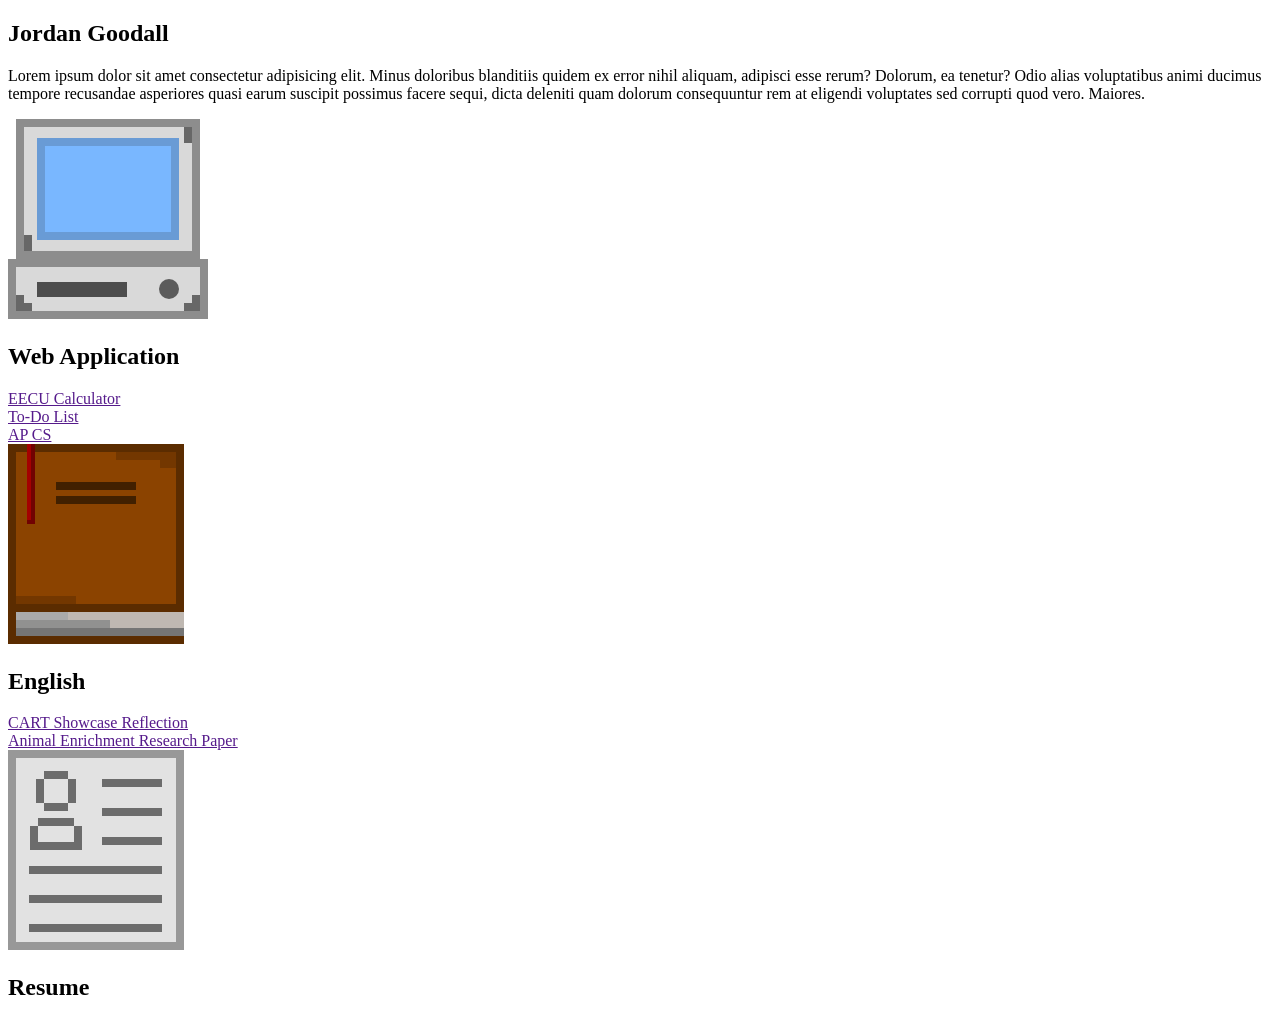
==== index.html @ 687ceeaf "Created base html for projects and index" ====
<!DOCTYPE html>
<html lang="en">

<head>
    <meta charset="UTF-8">
    <meta name="viewport" content="width=device-width, initial-scale=1.0">
    <title>Jordan Goodall</title>
</head>

<body>
    <section class="hero">
        <h1>Jordan Goodall</h1>
        <p>Lorem ipsum dolor sit amet consectetur adipisicing elit. Minus doloribus blanditiis quidem ex error nihil
            aliquam, adipisci esse rerum? Dolorum, ea tenetur? Odio alias voluptatibus animi ducimus tempore recusandae
            asperiores quasi earum suscipit possimus facere sequi, dicta deleniti quam dolorum consequuntur rem at
            eligendi voluptates sed corrupti quod vero. Maiores.</p>
    </section>

    <section class="categories webApp">
        <img src="images/computer.svg" alt="" class="webApp">
        <h2>Web Application</h2>

        <div class="link">
            <a href="">EECU Calculator</a>
        </div>
        <div class="link">
            <a href="">To-Do List</a>
        </div>
        <div class="link">
            <a href="">AP CS</a>
        </div>

    </section>

    <section class="categories english">
        <img src="images/book.svg" alt="">
        <h2>English</h2>
        <div class="link">
            <a href="">CART Showcase Reflection</a>
        </div>
        <div class="link">
            <a href="">Animal Enrichment Research Paper</a>
        </div>


    </section>
    <section class="resume">
        <img src="images/resume.svg" alt="">
        <h2>Resume</h2>

    </section>

</body>

</html>
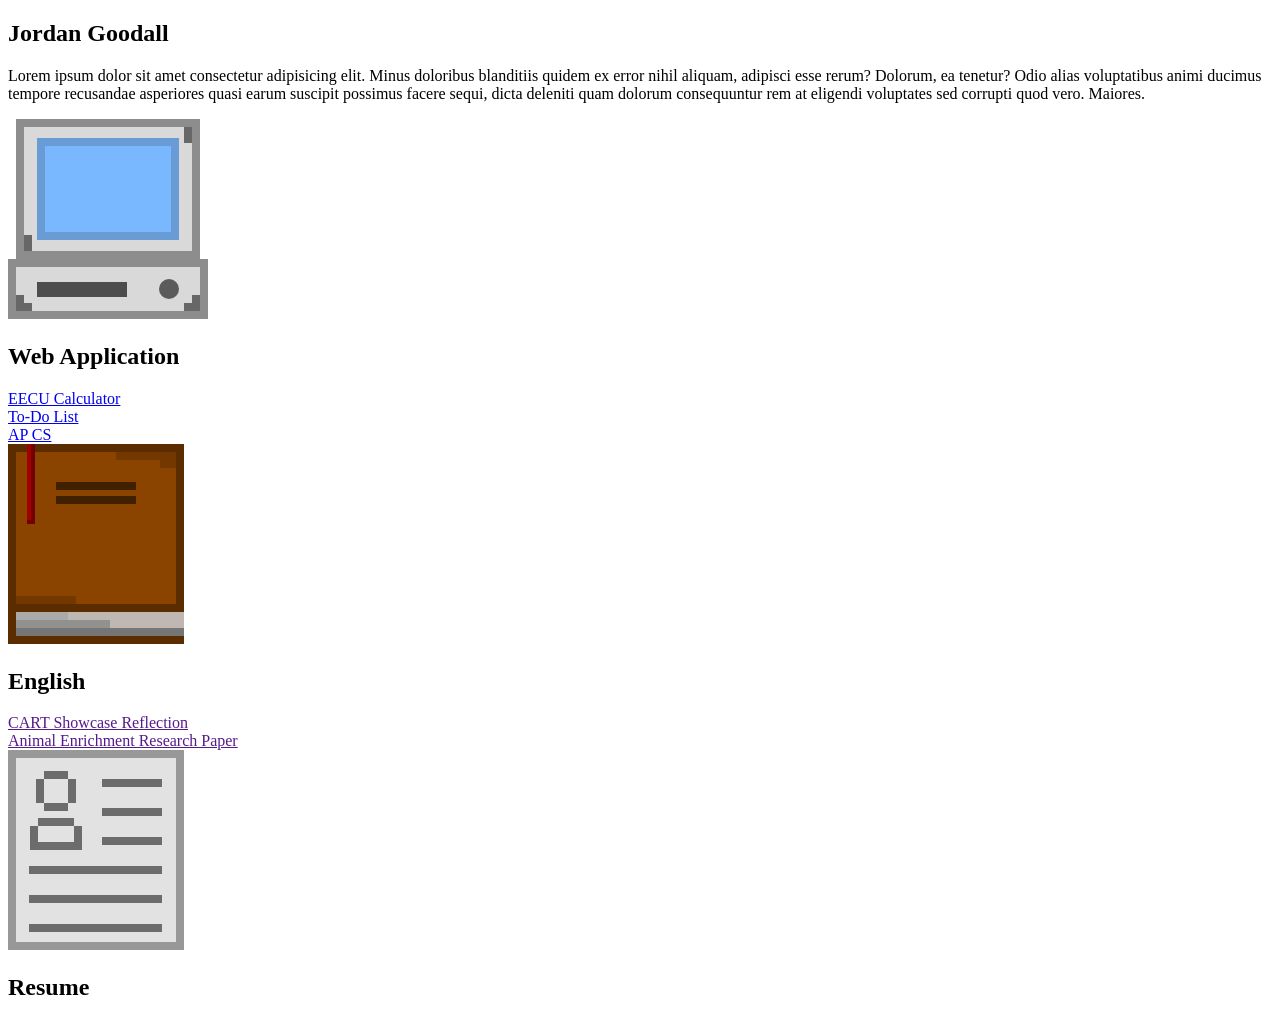
==== commit e09cc661: "Basic HTML for all pages" ====
--- a/index.html
+++ b/index.html
@@ -21,13 +21,13 @@
         <h2>Web Application</h2>
 
         <div class="link">
-            <a href="">EECU Calculator</a>
+            <a href="calculator.html">EECU Calculator</a>
         </div>
         <div class="link">
-            <a href="">To-Do List</a>
+            <a href="toDo.html">To-Do List</a>
         </div>
         <div class="link">
-            <a href="">AP CS</a>
+            <a href="apCs.html">AP CS</a>
         </div>
 
     </section>
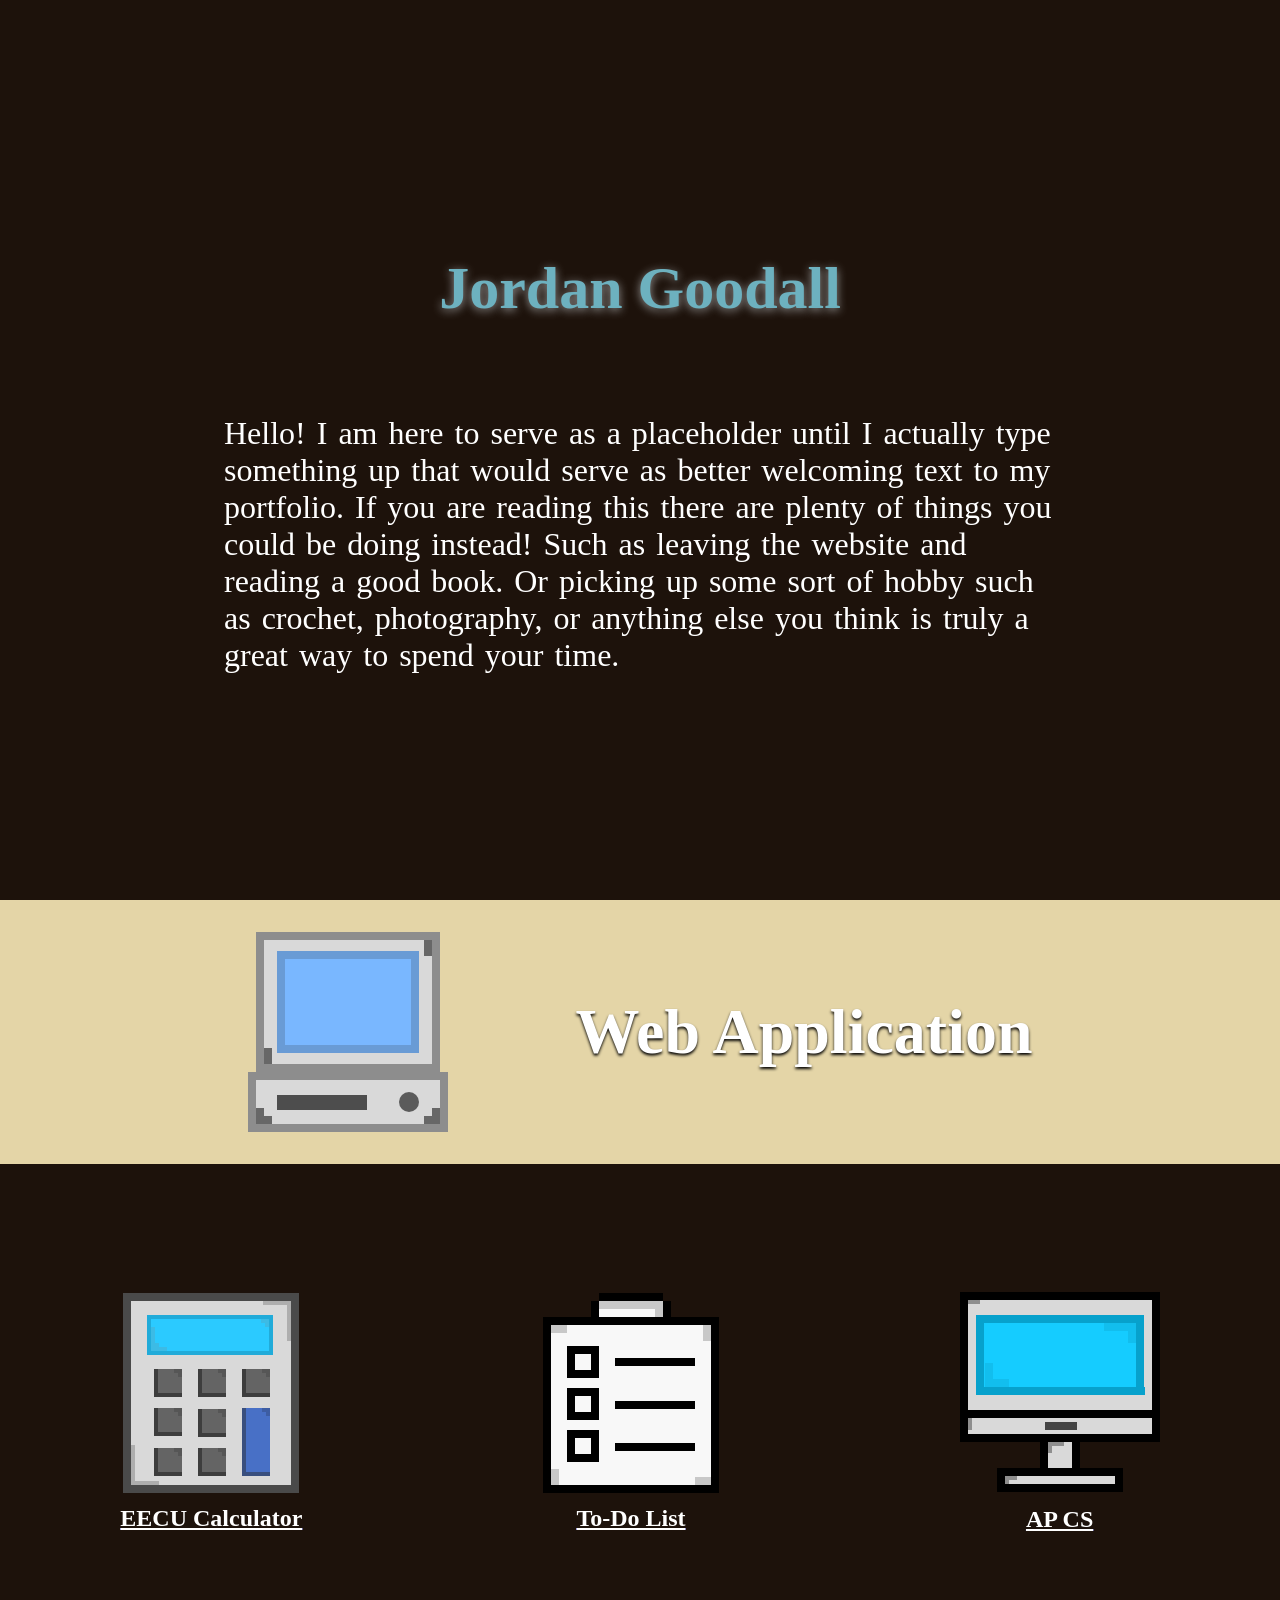
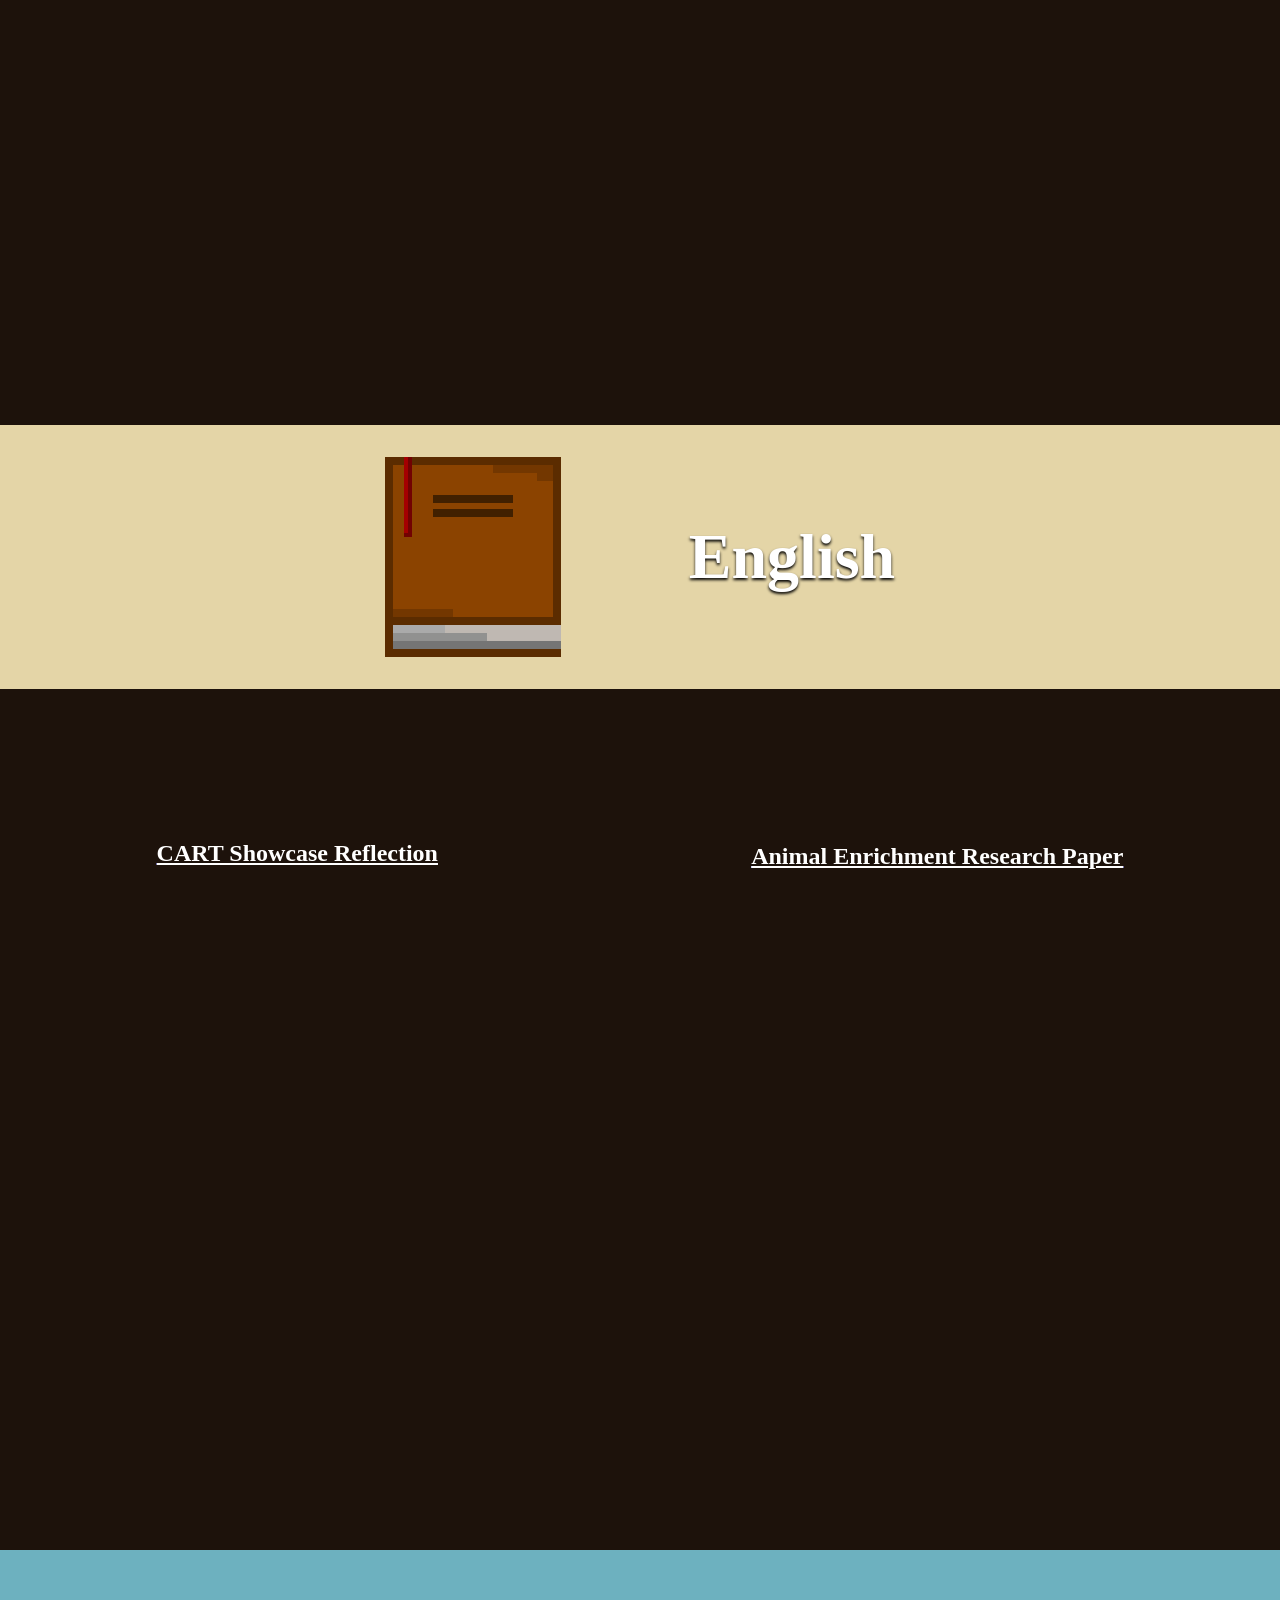
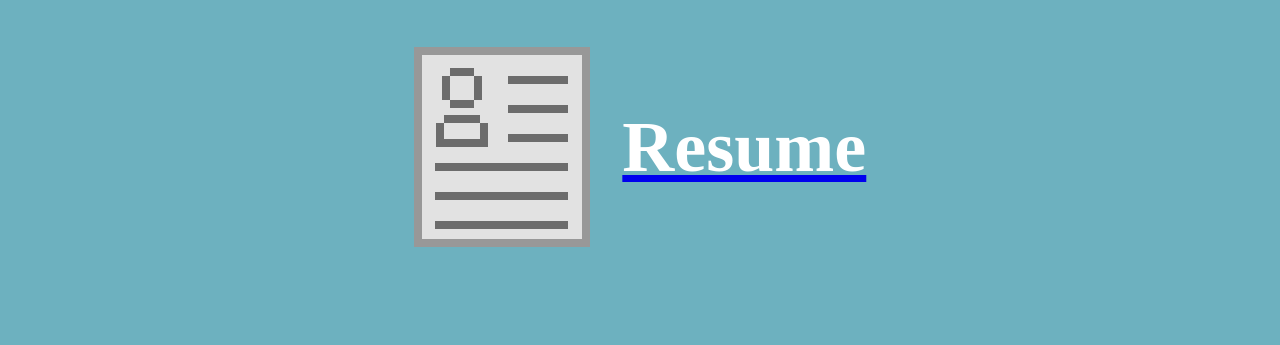
==== commit 140c2f9c: "css main page" ====
--- a/index.html
+++ b/index.html
@@ -5,48 +5,71 @@
     <meta charset="UTF-8">
     <meta name="viewport" content="width=device-width, initial-scale=1.0">
     <title>Jordan Goodall</title>
+    <link rel="stylesheet" href="style.css">
 </head>
 
 <body>
     <section class="hero">
-        <h1>Jordan Goodall</h1>
-        <p>Lorem ipsum dolor sit amet consectetur adipisicing elit. Minus doloribus blanditiis quidem ex error nihil
-            aliquam, adipisci esse rerum? Dolorum, ea tenetur? Odio alias voluptatibus animi ducimus tempore recusandae
-            asperiores quasi earum suscipit possimus facere sequi, dicta deleniti quam dolorum consequuntur rem at
-            eligendi voluptates sed corrupti quod vero. Maiores.</p>
+        <section>
+            <h1>Jordan Goodall</h1>
+            <p>Hello! I am here to serve as a placeholder until I actually type something up that would serve as
+                better welcoming text to my portfolio. If you are reading this there are plenty of things you could be
+                doing instead! Such as leaving the website and reading a good book. Or picking up some sort of hobby
+                such as crochet, photography, or anything else you think is truly a great way to spend your time.</p>
+        </section>
+
     </section>
 
     <section class="categories webApp">
-        <img src="images/computer.svg" alt="" class="webApp">
-        <h2>Web Application</h2>
+        <header>
+            <img src="images/computer.svg" alt="" class="webApp">
+            <h2>Web Application</h2>
+        </header>
 
-        <div class="link">
-            <a href="calculator.html">EECU Calculator</a>
-        </div>
-        <div class="link">
-            <a href="toDo.html">To-Do List</a>
-        </div>
-        <div class="link">
-            <a href="apCs.html">AP CS</a>
-        </div>
+        <nav class="links">
+            <a class="link" href="calculator.html">
+                <img src="images/calculator.svg" alt="">
+                <h3 href="calculator.html">EECU Calculator</h3>
+            </a>
+            <a class="link" href="toDo.html">
+                <img src="images/checkList.svg" alt="">
+                <h3 href="toDo.html">To-Do List</h3>
+                </h3>
+                <a class="link" href="apCs.html">
+                    <img src="images/monitor.svg" alt="">
+                    <h3 href="apCs.html">AP CS</h3>
+                </a>
+        </nav>
+
 
     </section>
 
     <section class="categories english">
-        <img src="images/book.svg" alt="">
-        <h2>English</h2>
-        <div class="link">
-            <a href="">CART Showcase Reflection</a>
-        </div>
-        <div class="link">
-            <a href="">Animal Enrichment Research Paper</a>
-        </div>
+        <header>
+            <img src="images/book.svg" alt="">
+            <h2>English</h2>
+        </header>
+
+        <nav class="links">
+            <a class="link" href="reflection.html">
+                <img src="images/" alt="">
+                <h3 href="">CART Showcase Reflection</h3>
+            </a>
+            <a class="link" href="research.html">
+                <img src="images/" alt="">
+                <h3 href="">Animal Enrichment Research Paper</h3>
+            </a>
+        </nav>
+
 
 
     </section>
     <section class="resume">
-        <img src="images/resume.svg" alt="">
-        <h2>Resume</h2>
+        <a href="JordanGoodall.pdf" download>
+            <img src="images/resume.svg" alt="">
+            <h2>Resume</h2>
+        </a>
+
 
     </section>
 
--- a/style.css
+++ b/style.css
@@ -0,0 +1,109 @@
+body {
+    color: white;
+    background-color: #1D120B;
+    margin: 0;
+}
+
+.hero {
+    display: flex;
+    flex-direction: column;
+    justify-content: center;
+    align-items: center;
+    height: 100vh;
+    width: 100vw;
+
+    & section {
+        display: flex;
+        flex-direction: column;
+        align-items: center;
+        width: 65%;
+
+        & h1 {
+            color: #6DB1BF;
+            font-size: clamp(2.25rem, 3.75rem, 5.25rem);
+            text-shadow: 0 2px 10px rgb(149, 149, 149);
+        }
+
+        & p {
+            font-size: clamp(.75rem, 2rem, 2.75rem);
+            word-spacing: 3px;
+        }
+    }
+}
+
+.categories {
+    display: flex;
+    flex-direction: column;
+    height: 125vh;
+
+    & header {
+        display: flex;
+        justify-content: center;
+        background-color: #E4D5A7;
+        align-items: center;
+        width: 100%;
+        padding: 2.5% 0 2.5%;
+
+
+        & h2 {
+            padding-left: 10%;
+            font-size: 4rem;
+            text-shadow: 0 2px 3px black;
+        }
+    }
+
+    & .links {
+        display: flex;
+        align-items: center;
+        justify-content: space-around;
+        margin-top: 10%;
+
+        & .link {
+            display: flex;
+            flex-direction: column;
+            align-items: center;
+
+            & h3 {
+                font-size: clamp(1rem, 1.5rem, 1.75rem);
+                color: white;
+                text-decoration: underline;
+                margin-top: 7%;
+            }
+
+            &:hover {
+                transform: scale(1.15);
+                text-shadow: 0 4px 10px white;
+                transition: transform ease-in-out .1s;
+            }
+        }
+    }
+}
+
+.resume {
+
+    & a {
+        display: flex;
+        align-items: center;
+        justify-content: center;
+        background-color: #6DB1BF;
+        padding: 7.5%;
+
+        & h2 {
+            margin-left: 3%;
+            font-size: clamp(3rem, 4.5rem, 6rem);
+            color: white;
+        }
+
+
+        &:hover {
+            & h2 {
+                transform: scale(1.15);
+                text-decoration: underline;
+                text-shadow: 0 0 7px white;
+                transition: transform ease-in-out .1s;
+            }
+
+        }
+    }
+
+}
